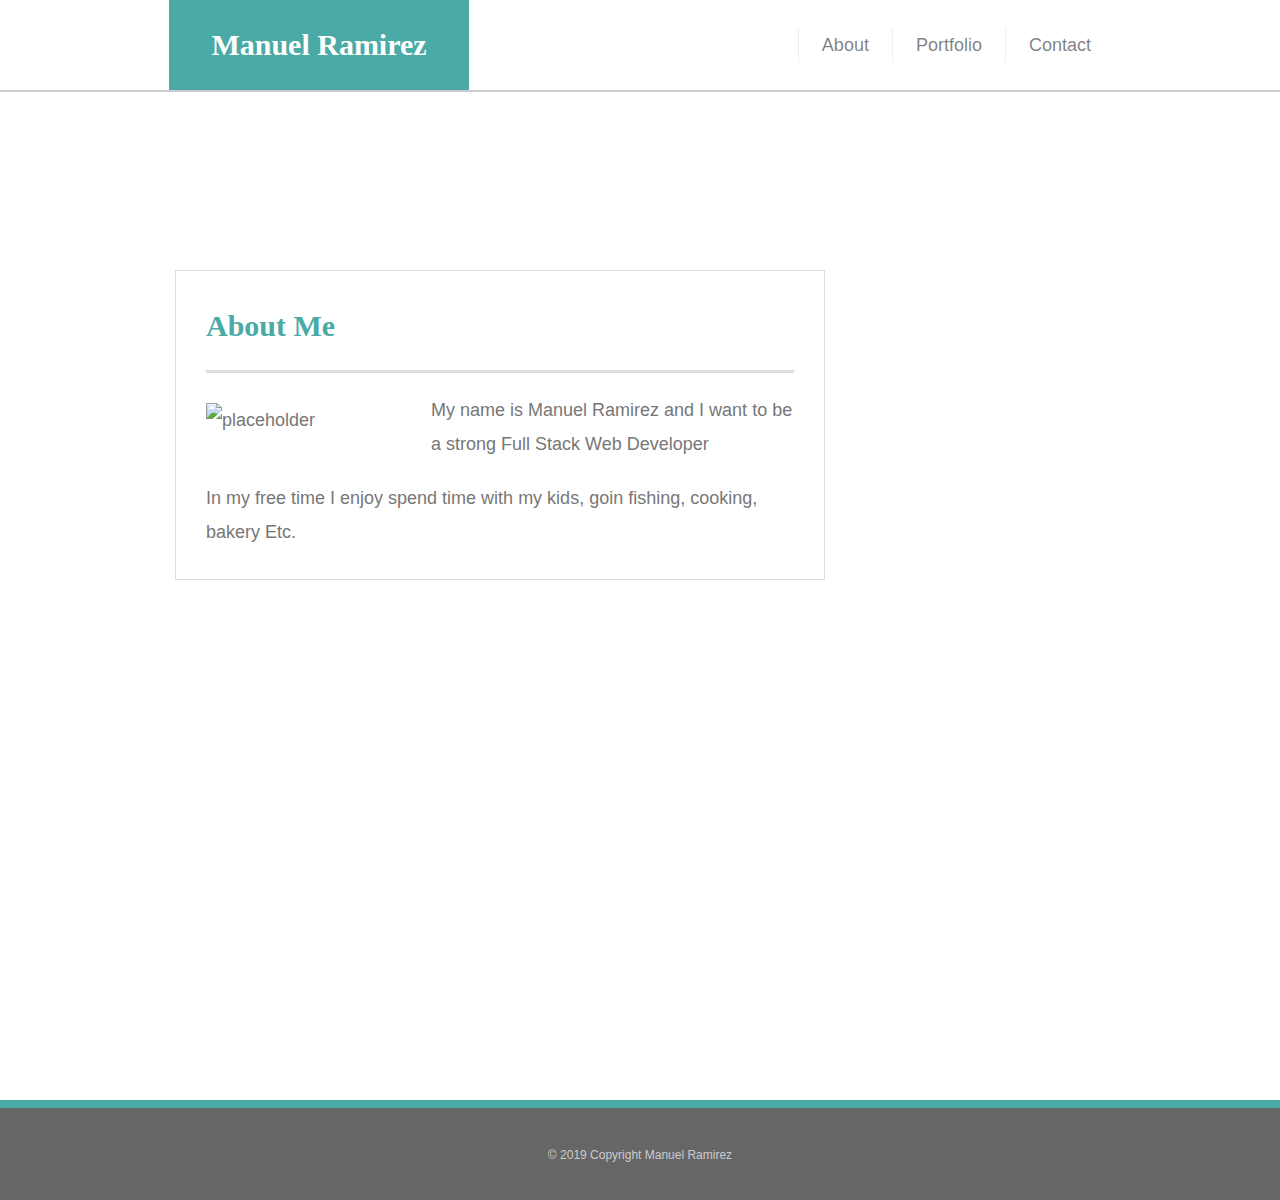
==== index.html @ 8e9266cd "fixing responsive images and cleaning CSS and HTML codes" ====
<!doctype html>
<html lang="en">
  <head>
    <meta charset="utf-8">
    <meta name="viewport" content="width=device-width, initial-scale=1, shrink-to-fit=no">
    <meta name="description" content="">
    <title>About Me - Manuel Ramirez</title>
    <link rel="stylesheet" href="https://stackpath.bootstrapcdn.com/bootstrap/4.4.1/css/bootstrap.min.css" integrity="sha384-Vkoo8x4CGsO3+Hhxv8T/Q5PaXtkKtu6ug5TOeNV6gBiFeWPGFN9MuhOf23Q9Ifjh" crossorigin="anonymous">
    <link rel="stylesheet" type="text/css" href="assets/css/style.css">
  </head>
  <body>
<!-- Navigation -->
<nav class="navbar navbar-expand-lg navbar-light static-top mb-5">
    <div class="container">
      <a class="navbar-brand" href="index.html">Manuel Ramirez</a>
      <button class="navbar-toggler p-0 border-0" type="button" data-toggle="offcanvas">
        <span class="navbar-toggler-icon"></span>
      </button>
    
      <div class="navbar-collapse offcanvas-collapse" id="navbarsExampleDefault">
        <ul class="navbar-nav ml-auto">
          <li class="nav-item">
            <a class="nav-link" href="index.html">About</a>
          </li>
          <li class="nav-item">
            <a class="nav-link" href="portfolio.html">Portfolio</a>
          </li>
          <li class="nav-item">
            <a class="nav-link" href="contact.html">Contact</a>
          </li>
        </ul>
      </div>
    </div>
  </nav>
    <!-- Container -->
    <main class="container h-100">
      <section class="main-section">
        <h1>About Me</h1>
  
        <img src="assets/images/profile.jpg" class="img-fluid my-image" alt="placeholder">
  
        <p>My name is Manuel Ramirez and I want to be a strong Full Stack Web Developer</p>
        <p> In my free time I enjoy spend time with my kids, goin fishing, cooking, bakery Etc. </p>
      </section>
    </main>
  </div>
    <footer>
      <div class="container">
        &copy; 2019 Copyright Manuel Ramirez
      </div>
    </footer>
  </body>
<script src="https://code.jquery.com/jquery-3.4.1.slim.min.js" integrity="sha384-J6qa4849blE2+poT4WnyKhv5vZF5SrPo0iEjwBvKU7imGFAV0wwj1yYfoRSJoZ+n" crossorigin="anonymous"></script>
<script src="https://cdn.jsdelivr.net/npm/popper.js@1.16.0/dist/umd/popper.min.js" integrity="sha384-Q6E9RHvbIyZFJoft+2mJbHaEWldlvI9IOYy5n3zV9zzTtmI3UksdQRVvoxMfooAo" crossorigin="anonymous"></script>
<script src="https://stackpath.bootstrapcdn.com/bootstrap/4.4.1/js/bootstrap.min.js" integrity="sha384-wfSDF2E50Y2D1uUdj0O3uMBJnjuUD4Ih7YwaYd1iqfktj0Uod8GCExl3Og8ifwB6" crossorigin="anonymous"></script>
<script src="assets/js/offcanvas.js"></script>
</html>
---- assets/css/style.css ----
body {
  font-family: Arial, "Helvetica Neue", Helvetica, sans-serif;
  font-size: 18px;
  line-height: 34px;
  color: #777;
  background-image: url("../images/dot-grid.png");
}
* {
  box-sizing: border-box;
  margin: 0;
}
html, body {
  height: 960px;
}
.container {
  max-width: 960px;
  margin: 0 auto;
  clear: both;
}
h1, h2, h3, p {
  margin-bottom: 20px;
}
p:last-child {
  margin-bottom: 0;
}
h1, h2, h3 {
  font-family: Georgia, Times, "Times New Roman", serif;
  font-weight: 700;
  color: #4aaaa5;
}
h1 {
  padding-bottom: 20px;
  font-size: 30px;
  line-height: 49px;
  border-bottom: 3px solid #ddd;
}
h2, h3 {
  font-size: 22px;
}
.navbar {
  padding: 0 12px 0 0;
  text-align: center;
  text-decoration: none;
  background-color: #ffffff;
  border-bottom: 2px solid #ccc;
}
.navbar-brand {
  float: left;
  width: 300px;
  height: 90px;
  font-family: Georgia, Times, "Times New Roman", serif;
  font-size: 30px;
  font-weight: 700;
  line-height: 90px;
  padding: 0;
  margin: 0;
  color: #ffffff !important;
  text-align: center;
  text-decoration: none;
  background: #4aaaa5;
}
nav {
  width: 100%;
}
nav li {
  display: inline-block;
  padding-left: 15px;
  margin-left: 15px;
  line-height: 18px;
  border-left: 1px solid #efefef;
}
nav a {
  color: #999;
  text-decoration: none;
}
nav a:hover {
  color: #666;
}
footer {
  height: 100px;
}
footer {
  padding: 30px 0;
  clear: both;
  font-size: 12px;
  color: #ccc;
  text-align: center;
  background: #666;
  border-top: 8px solid #4aaaa5;
}
main {
  padding-top: 130px;
}
.main-section {
  float: left;
  width: 100%;
  max-width: 650px;
  padding: 30px;
  margin: 0;
  background: #fff;
  border: 1px solid #ddd;
}
.card {
  position: relative;
  float: left;
  margin: 0;
  padding: 8px;
  border: none;
}
.card .img-thumbnail{
  border: none;
  width: 100%;
  height: 210px;
  padding: 0;
  opacity: 0.8;
}
.card h3 {
  position: relative;
  bottom: 20px;
  width: 100%;
  padding: 15px;
  margin-top: -60px;
  margin-bottom: 0;
  font-weight: 300;
  line-height: 30px;
  color: #fff;
  text-align: center;
  background: #4aaaa5;
  border-bottom: 0;
}
.my-image {
  float: left;
  width: 200px;
  height: auto;
  margin-top: 10px;
  margin-right: 25px;
}
#contact-form ul {
  padding: 0;
  margin-bottom: 20px;
  list-style: none;
}
#contact-form li {
  margin-bottom: 10px;
}
label, input[type=text], input[type=email], textarea {
  display: block;
  width: 100%;
}
input[type=text], input[type=email], textarea {
  height: 35px;
  padding: 0 10px;
  font-size: 14px;
  border: 1px solid #ddd;
}
textarea {
  height: 200px;
}
input[type=submit] {
  padding: 10px 30px;
  font-size: 18px;
  color: #fff;
  cursor: pointer;
  background: #4aaaa5;
  border: 0 none;
}
 @media (max-width: 767px) {  

  .card .img-thumbnail {
    border: none;
    width: 100%;
    height: 300px !important;
    padding: 0;
    opacity: 0.8;
}
}
@media (max-width: 991.98px) {
  .offcanvas-collapse {
      position: fixed;
      top: 90px;
      bottom: 0;
      left: 100%;
      width: 100%;
      padding-right: 1rem;
      padding-left: 0rem;
      overflow-y: auto;
      visibility: hidden;
      background-color: #4aaaa5;
      transition: visibility .3s ease-in-out, -webkit-transform .3s ease-in-out;
      transition: transform .3s ease-in-out, visibility .3s ease-in-out;
      transition: transform .3s ease-in-out, visibility .3s ease-in-out, -webkit-transform .3s ease-in-out;
      z-index: 1;
 }
  .offcanvas-collapse.open {
      visibility: visible;
      -webkit-transform: translateX(-100%);
      transform: translateX(-100%);
 }
  .navbar-nav {
      margin-top: 30px;
 }
  .nav-item, .offcanvas-collapse a {
      color: #ffffff !important;
      border: none;
      font-size: 18px;
 }
}
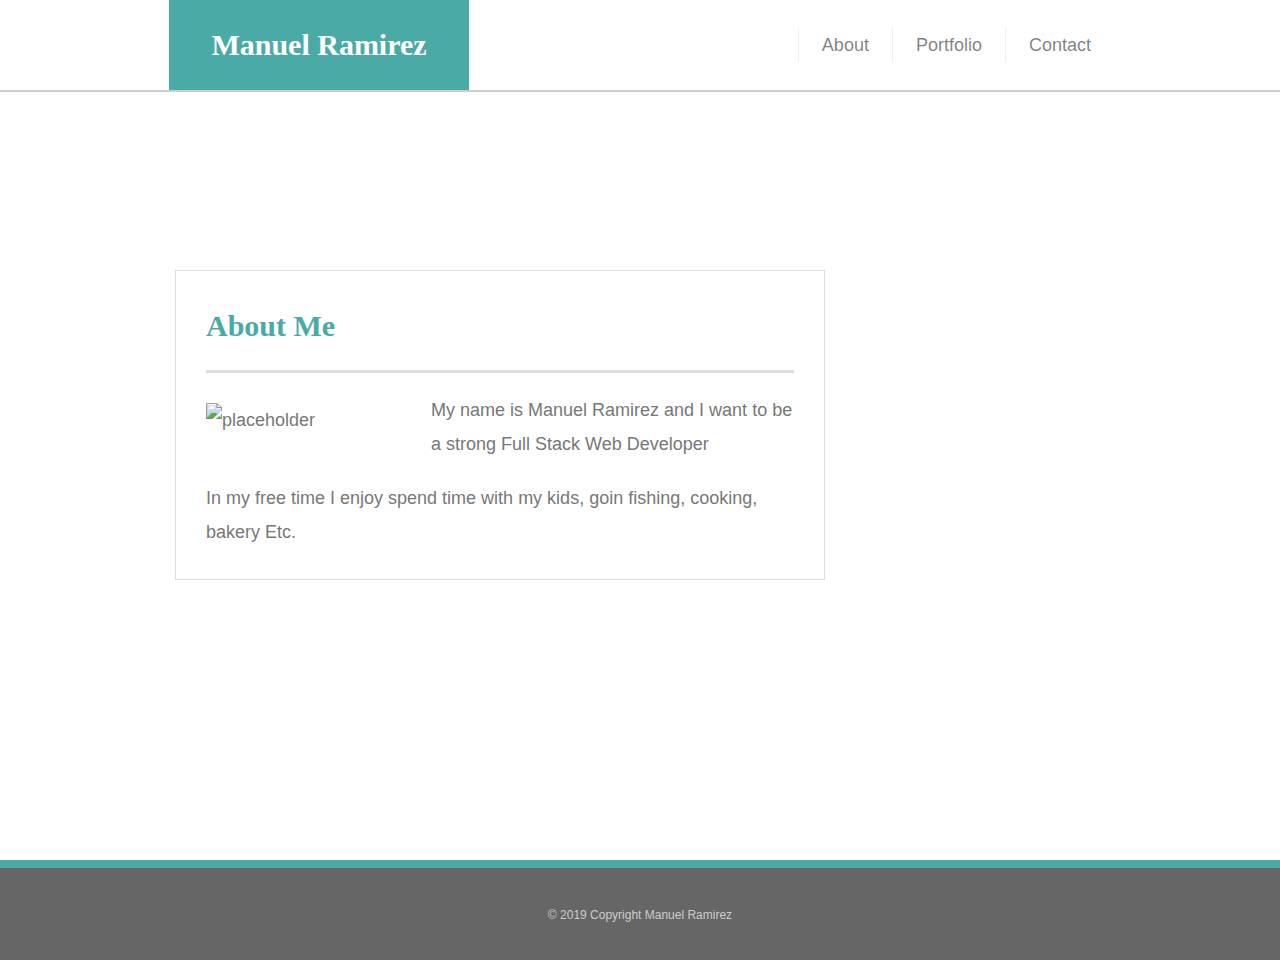
==== commit a9f4d3cd: "change h-100 to h-75 class for a better height" ====
--- a/index.html
+++ b/index.html
@@ -34,7 +34,7 @@
     </div>
   </nav>
     <!-- Container -->
-    <main class="container h-100">
+    <main class="container h-75">
       <section class="main-section">
         <h1>About Me</h1>
   
--- a/assets/css/style.css
+++ b/assets/css/style.css
@@ -90,6 +90,7 @@
 }
 main {
   padding-top: 130px;
+  padding-bottom: 0;
 }
 .main-section {
   float: left;
